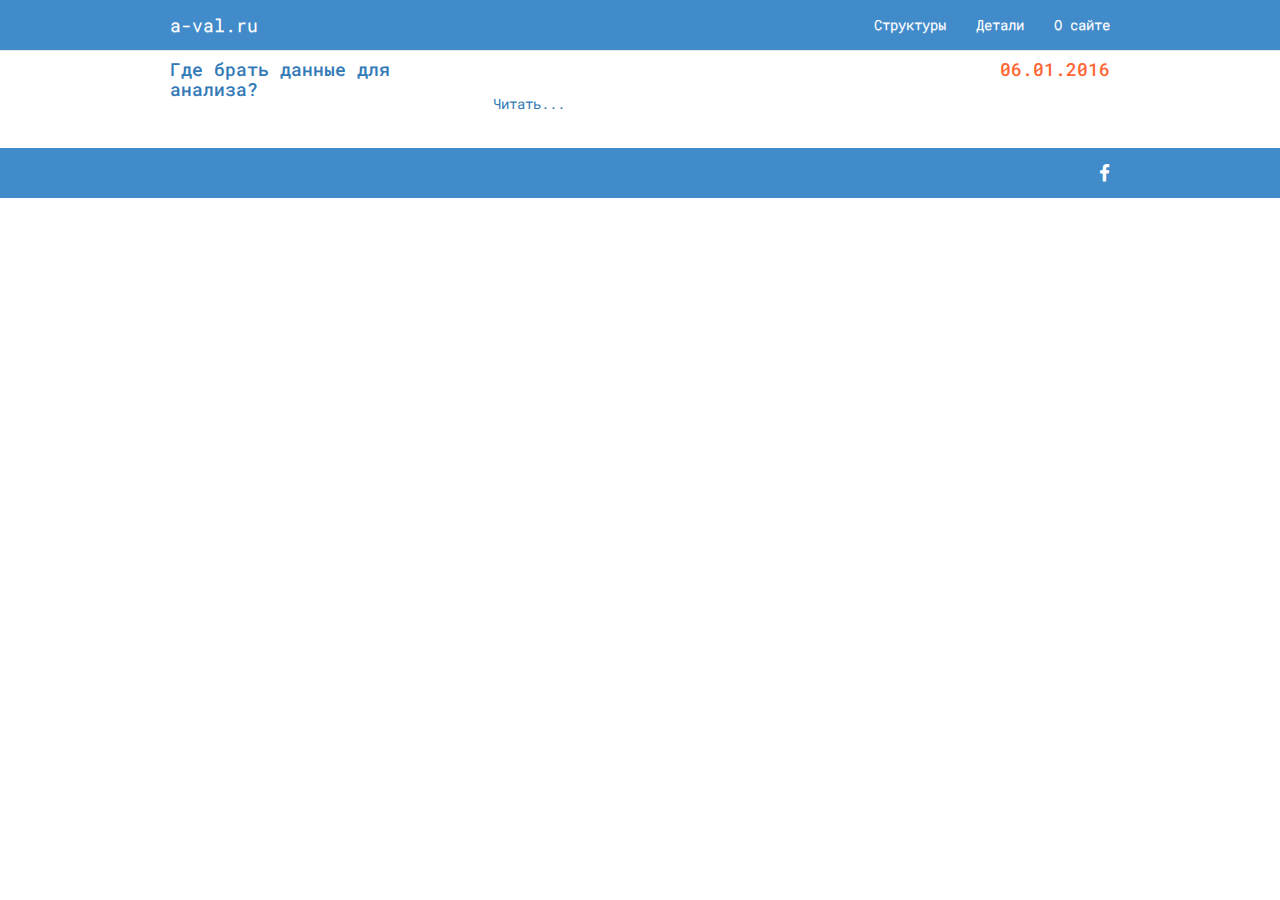
==== details/index.html @ a0c24d66 "крупное обновление, практически новый сайт" ====
<!DOCTYPE html>
<html lang="ru">
	<head>
		<meta http-equiv="Content-Type" content="text/html; charset=utf-8">
		<meta http-equiv="Content-language" content="ru-RU">
		<meta http-equiv="X-UA-Compatible" content="IE=edge">
		<meta http-equiv="imagetoolbar" content="false">
		<meta name="copyright" content="a-val.ru">
		<meta name="author" content="a-val.ru">
		<meta name="robots" content="index, follow">
		<meta name="viewport" content="width=device-width, initial-scale=1.0">
		<meta name="description" content="Лента статей о деталях реализации и исследования структур. В обратном хронологическом порядке.">
		<title>Детали</title>
		<link rel="sitemap" type="application/xml" href="../sitemap.xml" title="Sitemap">
		<link rel="stylesheet" type="text/css" href="https://maxcdn.bootstrapcdn.com/font-awesome/4.5.0/css/font-awesome.min.css">
		<link rel="stylesheet" type="text/css" href="https://fonts.googleapis.com/css?family=Roboto+Mono&subset=latin,cyrillic-ext,latin-ext">
		<link rel="stylesheet" type="text/css" href="../a/css/bootstrap.css">
		<link rel="stylesheet" type="text/css" href="../a/css/bootstrap-theme.css">
		<link rel="stylesheet" type="text/css" href="../a/css/main.css?v=1">
		<!--[if lt IE 9]>
			<script type="text/javascript" src="https://oss.maxcdn.com/html5shiv/3.7.2/html5shiv.min.js"></script>
			<script type="text/javascript" src="https://oss.maxcdn.com/respond/1.4.2/respond.min.js"></script>
		<![endif]-->
	</head>
	<body>
		<nav class="navbar navbar-default navbar-fixed-top">
			<div class="container">
				<div class="navbar-header">
					<button type="button" class="navbar-toggle collapsed" data-toggle="collapse" data-target="#navbar-top" aria-expanded="false" aria-controls="navbar">
						<span class="sr-only">Toggle navigation</span>
						<span class="icon-bar"></span>
						<span class="icon-bar"></span>
						<span class="icon-bar"></span>
					</button>
					<a class="navbar-brand" href="../"><span class="aval-nav-text">a-val.ru</span></a>
				</div>
				<div id="navbar-top" class="navbar-collapse collapse">
					<ul class="nav navbar-nav navbar-right">
						<li><a href="../structure"><span class="aval-nav-text">Структуры</span></a></li>
						<li><a href="../details"><span class="aval-nav-text">Детали</span></a></li>
						<li><a href="../about.html"><span class="aval-nav-text">О сайте</span></a></li>
					</ul>
				</div>
			</div>
		</nav>
		<div class="container">
			<div id="aval-content">
				<div class="row">
					<div class="col-xs-4">
						<h3 class="aval-header-flow"><a href="./where_to_find_information.html">Где брать данные для анализа?</a></h3>
					</div>
					<div class="col-xs-8">
						<h3 class="aval-article-date">06.01.2016</h3>
						<p class="aval-article">
							<span class="aval-article-capital-letter"></span>
							
							<a href="./where_to_find_information.html">Читать...</a>
						</p>	
					</div>
				</div>
			</div>
		</div>
		<nav class="navbar navbar-default aval-bottom-nav">
			<div class="container">
				<div class="navbar-default">
					<noindex>
					<ul class="nav navbar-nav navbar-right">
						<li>
							<a href="https://www.facebook.com/profile.php?id=100010810960507" target="_blank">
								<i class="fa fa-facebook fa-lg aval-bottom-nav-content"></i>
							</a>
						</li>
					</ul>
					</noindex>
				</div>
				
			</div>
		</nav>	
		<script type="text/javascript" src="https://ajax.googleapis.com/ajax/libs/jquery/1.11.3/jquery.min.js"></script>
		<script type="text/javascript" src="../a/js/bootstrap.js"></script>
		<script type="text/javascript" src="../a/js/main.js"></script>
	</body>
</html>
---- a/css/main.css ----
/*override bootstrap.css*/
@media (min-width: 768px) {
  .container {
    width: 750px !important;
  }
}
@media (min-width: 992px) {
  .container {
    width: 970px !important;
  }
}
@media (min-width: 1200px) {
  .container {
    width: 970px !important;
  }
}
.navbar-toggle {
  border-color: #ffffff !important;
}
.navbar-toggle:hover,
.navbar-toggle:focus {
  background-color: #428BCA !important;
}
.icon-bar {
  background-color: #ffffff !important;
}
.jumbotron {
  background-color: #ffffff !important;
}
.jumbotron p {
  font-size: 15px !important;
}
/*override bootstrap-theme.css*/
.navbar-default {
  background-color: #428BCA !important;
}
/*end of overriding*/
body {
	font-family: 'Roboto Mono' !important;
	/*font-family: 'PT Serif', serif !important;*/
}
#aval-content {
	margin: 40px 0 20px 0;
	line-height: 2;
}
.aval-header-flow {
	text-align: left;
	font-size: 18px;
	color: #6699FF;
}
.aval-header-article {
	text-align: center;
	font-size: 18px;
	color: #FF0000;
}
.aval-footer-article {
	text-align: right;
	font-size: 18px;
	color: #FF6633;
}
.aval-article {
	text-align: justify;
}
.aval-article-date {
	text-align: right;
	color: #FF6633;
	font-size: 18px;
}
.aval-article-capital-word {
	font-size: 1.0em;
	color: #00CC00;
}
.aval-article-capital-letter {
	font-size: 1.0em;
	color: #FF6633;
}
.aval-nav-text {
	color: #FFFFFF;
}
.aval-bottom-nav {
	margin-bottom: 0px;
	border-width: 0px;
	border-radius: 0px;
}
.aval-bottom-nav-content {
	color: #FFFFFF;
}
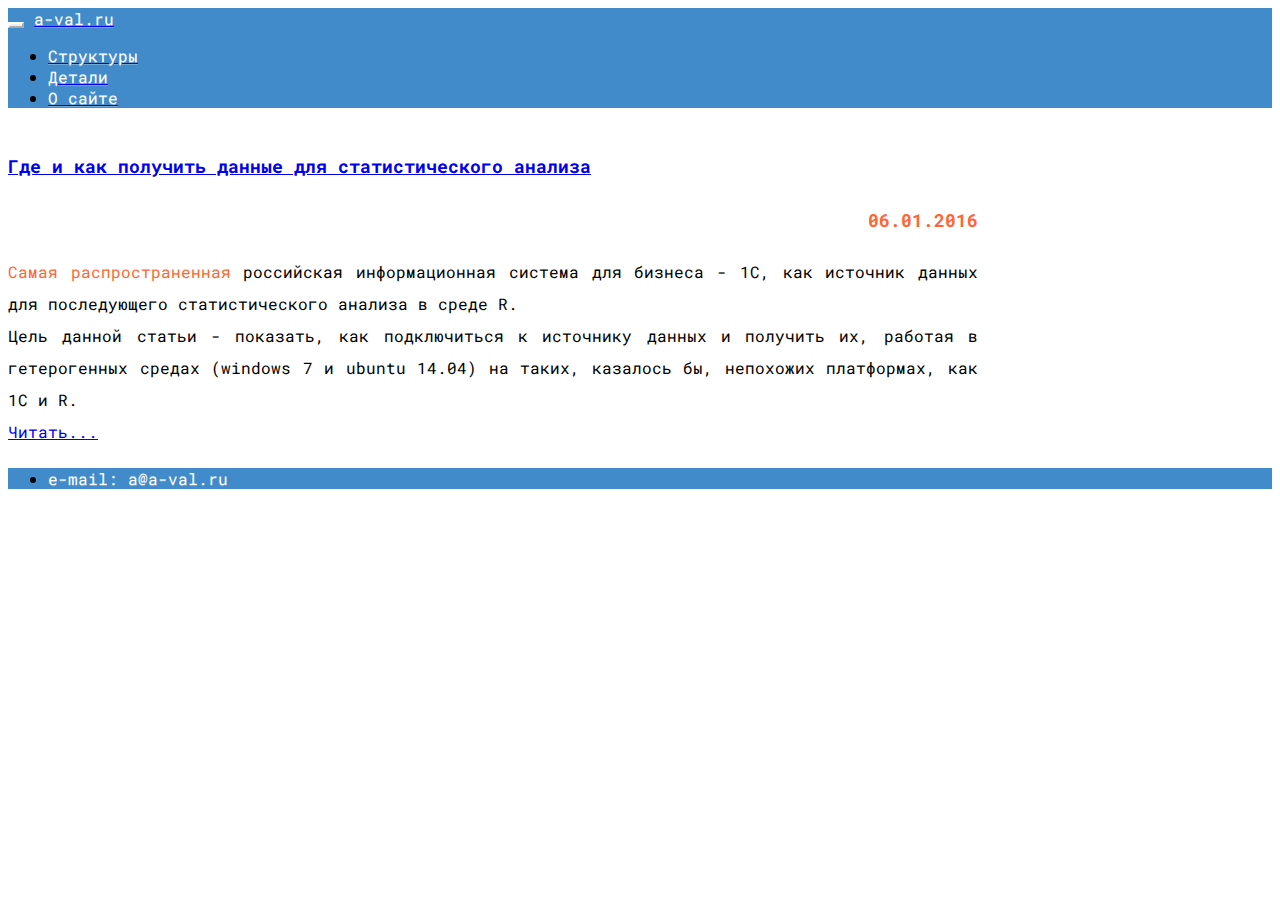
==== commit 135ec9fd: "финальная версия" ====
--- a/details/index.html
+++ b/details/index.html
@@ -14,9 +14,12 @@
 		<link rel="sitemap" type="application/xml" href="../sitemap.xml" title="Sitemap">
 		<link rel="stylesheet" type="text/css" href="https://maxcdn.bootstrapcdn.com/font-awesome/4.5.0/css/font-awesome.min.css">
 		<link rel="stylesheet" type="text/css" href="https://fonts.googleapis.com/css?family=Roboto+Mono&subset=latin,cyrillic-ext,latin-ext">
-		<link rel="stylesheet" type="text/css" href="../a/css/bootstrap.css">
+		<link rel="stylesheet" href="https://maxcdn.bootstrapcdn.com/bootstrap/3.3.6/css/bootstrap.min.css" integrity="sha384-1q8mTJOASx8j1Au+a5WDVnPi2lkFfwwEAa8hDDdjZlpLegxhjVME1fgjWPGmkzs7" crossorigin="anonymous">
+		<link rel="stylesheet" type="text/css" href="../a/css/aval_min.css">
+		<!--
 		<link rel="stylesheet" type="text/css" href="../a/css/bootstrap-theme.css">
-		<link rel="stylesheet" type="text/css" href="../a/css/main.css?v=1">
+		<link rel="stylesheet" type="text/css" href="../a/css/main.css">
+		-->
 		<!--[if lt IE 9]>
 			<script type="text/javascript" src="https://oss.maxcdn.com/html5shiv/3.7.2/html5shiv.min.js"></script>
 			<script type="text/javascript" src="https://oss.maxcdn.com/respond/1.4.2/respond.min.js"></script>
@@ -47,14 +50,19 @@
 			<div id="aval-content">
 				<div class="row">
 					<div class="col-xs-4">
-						<h3 class="aval-header-flow"><a href="./where_to_find_information.html">Где брать данные для анализа?</a></h3>
+						<h3 class="aval-header-flow"><a href="../details/where_to_find_information.html">Где и как получить данные для статистического анализа</a></h3>
 					</div>
 					<div class="col-xs-8">
 						<h3 class="aval-article-date">06.01.2016</h3>
 						<p class="aval-article">
-							<span class="aval-article-capital-letter"></span>
-							
-							<a href="./where_to_find_information.html">Читать...</a>
+							<span class="aval-article-capital-letter">Самая распространенная</span> российская информационная система для бизнеса - 1С, 
+							как источник данных для последующего статистического анализа в среде R.
+							<br />
+							Цель данной статьи - показать, как подключиться к источнику данных и получить их, 
+							работая в гетерогенных средах (windows 7 и ubuntu 14.04) 
+							на таких, казалось бы, непохожих платформах, как 1C и R.
+							<br />
+							<a href="../details/where_to_find_information.html">Читать...</a>
 						</p>	
 					</div>
 				</div>
@@ -66,8 +74,8 @@
 					<noindex>
 					<ul class="nav navbar-nav navbar-right">
 						<li>
-							<a href="https://www.facebook.com/profile.php?id=100010810960507" target="_blank">
-								<i class="fa fa-facebook fa-lg aval-bottom-nav-content"></i>
+							<a class="aval-bottom-nav-content">
+								e-mail: a@a-val.ru
 							</a>
 						</li>
 					</ul>
@@ -77,7 +85,6 @@
 			</div>
 		</nav>	
 		<script type="text/javascript" src="https://ajax.googleapis.com/ajax/libs/jquery/1.11.3/jquery.min.js"></script>
-		<script type="text/javascript" src="../a/js/bootstrap.js"></script>
-		<script type="text/javascript" src="../a/js/main.js"></script>
+		<script src="https://maxcdn.bootstrapcdn.com/bootstrap/3.3.6/js/bootstrap.min.js" integrity="sha384-0mSbJDEHialfmuBBQP6A4Qrprq5OVfW37PRR3j5ELqxss1yVqOtnepnHVP9aJ7xS" crossorigin="anonymous"></script>
 	</body>
 </html>--- a/a/css/aval_min.css
+++ b/a/css/aval_min.css
@@ -0,0 +1,5 @@
+/*!
+ * Bootstrap v3.3.6 (http://getbootstrap.com)
+ * Copyright 2011-2015 Twitter, Inc.
+ * Licensed under MIT (https://github.com/twbs/bootstrap/blob/master/LICENSE)
+ */.btn-default,.btn-primary,.btn-success,.btn-info,.btn-warning,.btn-danger{text-shadow:0 -1px 0 rgba(0,0,0,.2);-webkit-box-shadow:inset 0 1px 0 rgba(255,255,255,.15),0 1px 1px rgba(0,0,0,.075);box-shadow:inset 0 1px 0 rgba(255,255,255,.15),0 1px 1px rgba(0,0,0,.075)}.btn-default:active,.btn-primary:active,.btn-success:active,.btn-info:active,.btn-warning:active,.btn-danger:active,.btn-default.active,.btn-primary.active,.btn-success.active,.btn-info.active,.btn-warning.active,.btn-danger.active{-webkit-box-shadow:inset 0 3px 5px rgba(0,0,0,.125);box-shadow:inset 0 3px 5px rgba(0,0,0,.125)}.btn-default.disabled,.btn-primary.disabled,.btn-success.disabled,.btn-info.disabled,.btn-warning.disabled,.btn-danger.disabled,.btn-default[disabled],.btn-primary[disabled],.btn-success[disabled],.btn-info[disabled],.btn-warning[disabled],.btn-danger[disabled],fieldset[disabled] .btn-default,fieldset[disabled] .btn-primary,fieldset[disabled] .btn-success,fieldset[disabled] .btn-info,fieldset[disabled] .btn-warning,fieldset[disabled] .btn-danger{-webkit-box-shadow:none;box-shadow:none}.btn-default .badge,.btn-primary .badge,.btn-success .badge,.btn-info .badge,.btn-warning .badge,.btn-danger .badge{text-shadow:none}.btn:active,.btn.active{background-image:none}.btn-default{text-shadow:0 1px 0 #fff;background-image:-webkit-linear-gradient(top,#fff 0,#e0e0e0 100%);background-image:-o-linear-gradient(top,#fff 0,#e0e0e0 100%);background-image:-webkit-gradient(linear,left top,left bottom,from(#fff),to(#e0e0e0));background-image:linear-gradient(to bottom,#fff 0,#e0e0e0 100%);filter:progid:DXImageTransform.Microsoft.gradient(startColorstr='#ffffffff',endColorstr='#ffe0e0e0',GradientType=0);filter:progid:DXImageTransform.Microsoft.gradient(enabled = false);background-repeat:repeat-x;border-color:#dbdbdb;border-color:#ccc}.btn-default:hover,.btn-default:focus{background-color:#e0e0e0;background-position:0 -15px}.btn-default:active,.btn-default.active{background-color:#e0e0e0;border-color:#dbdbdb}.btn-default.disabled,.btn-default[disabled],fieldset[disabled] .btn-default,.btn-default.disabled:hover,.btn-default[disabled]:hover,fieldset[disabled] .btn-default:hover,.btn-default.disabled:focus,.btn-default[disabled]:focus,fieldset[disabled] .btn-default:focus,.btn-default.disabled.focus,.btn-default[disabled].focus,fieldset[disabled] .btn-default.focus,.btn-default.disabled:active,.btn-default[disabled]:active,fieldset[disabled] .btn-default:active,.btn-default.disabled.active,.btn-default[disabled].active,fieldset[disabled] .btn-default.active{background-color:#e0e0e0;background-image:none}.btn-primary{background-image:-webkit-linear-gradient(top,#337ab7 0,#265a88 100%);background-image:-o-linear-gradient(top,#337ab7 0,#265a88 100%);background-image:-webkit-gradient(linear,left top,left bottom,from(#337ab7),to(#265a88));background-image:linear-gradient(to bottom,#337ab7 0,#265a88 100%);filter:progid:DXImageTransform.Microsoft.gradient(startColorstr='#ff337ab7',endColorstr='#ff265a88',GradientType=0);filter:progid:DXImageTransform.Microsoft.gradient(enabled = false);background-repeat:repeat-x;border-color:#245580}.btn-primary:hover,.btn-primary:focus{background-color:#265a88;background-position:0 -15px}.btn-primary:active,.btn-primary.active{background-color:#265a88;border-color:#245580}.btn-primary.disabled,.btn-primary[disabled],fieldset[disabled] .btn-primary,.btn-primary.disabled:hover,.btn-primary[disabled]:hover,fieldset[disabled] .btn-primary:hover,.btn-primary.disabled:focus,.btn-primary[disabled]:focus,fieldset[disabled] .btn-primary:focus,.btn-primary.disabled.focus,.btn-primary[disabled].focus,fieldset[disabled] .btn-primary.focus,.btn-primary.disabled:active,.btn-primary[disabled]:active,fieldset[disabled] .btn-primary:active,.btn-primary.disabled.active,.btn-primary[disabled].active,fieldset[disabled] .btn-primary.active{background-color:#265a88;background-image:none}.btn-success{background-image:-webkit-linear-gradient(top,#5cb85c 0,#419641 100%);background-image:-o-linear-gradient(top,#5cb85c 0,#419641 100%);background-image:-webkit-gradient(linear,left top,left bottom,from(#5cb85c),to(#419641));background-image:linear-gradient(to bottom,#5cb85c 0,#419641 100%);filter:progid:DXImageTransform.Microsoft.gradient(startColorstr='#ff5cb85c',endColorstr='#ff419641',GradientType=0);filter:progid:DXImageTransform.Microsoft.gradient(enabled = false);background-repeat:repeat-x;border-color:#3e8f3e}.btn-success:hover,.btn-success:focus{background-color:#419641;background-position:0 -15px}.btn-success:active,.btn-success.active{background-color:#419641;border-color:#3e8f3e}.btn-success.disabled,.btn-success[disabled],fieldset[disabled] .btn-success,.btn-success.disabled:hover,.btn-success[disabled]:hover,fieldset[disabled] .btn-success:hover,.btn-success.disabled:focus,.btn-success[disabled]:focus,fieldset[disabled] .btn-success:focus,.btn-success.disabled.focus,.btn-success[disabled].focus,fieldset[disabled] .btn-success.focus,.btn-success.disabled:active,.btn-success[disabled]:active,fieldset[disabled] .btn-success:active,.btn-success.disabled.active,.btn-success[disabled].active,fieldset[disabled] .btn-success.active{background-color:#419641;background-image:none}.btn-info{background-image:-webkit-linear-gradient(top,#5bc0de 0,#2aabd2 100%);background-image:-o-linear-gradient(top,#5bc0de 0,#2aabd2 100%);background-image:-webkit-gradient(linear,left top,left bottom,from(#5bc0de),to(#2aabd2));background-image:linear-gradient(to bottom,#5bc0de 0,#2aabd2 100%);filter:progid:DXImageTransform.Microsoft.gradient(startColorstr='#ff5bc0de',endColorstr='#ff2aabd2',GradientType=0);filter:progid:DXImageTransform.Microsoft.gradient(enabled = false);background-repeat:repeat-x;border-color:#28a4c9}.btn-info:hover,.btn-info:focus{background-color:#2aabd2;background-position:0 -15px}.btn-info:active,.btn-info.active{background-color:#2aabd2;border-color:#28a4c9}.btn-info.disabled,.btn-info[disabled],fieldset[disabled] .btn-info,.btn-info.disabled:hover,.btn-info[disabled]:hover,fieldset[disabled] .btn-info:hover,.btn-info.disabled:focus,.btn-info[disabled]:focus,fieldset[disabled] .btn-info:focus,.btn-info.disabled.focus,.btn-info[disabled].focus,fieldset[disabled] .btn-info.focus,.btn-info.disabled:active,.btn-info[disabled]:active,fieldset[disabled] .btn-info:active,.btn-info.disabled.active,.btn-info[disabled].active,fieldset[disabled] .btn-info.active{background-color:#2aabd2;background-image:none}.btn-warning{background-image:-webkit-linear-gradient(top,#f0ad4e 0,#eb9316 100%);background-image:-o-linear-gradient(top,#f0ad4e 0,#eb9316 100%);background-image:-webkit-gradient(linear,left top,left bottom,from(#f0ad4e),to(#eb9316));background-image:linear-gradient(to bottom,#f0ad4e 0,#eb9316 100%);filter:progid:DXImageTransform.Microsoft.gradient(startColorstr='#fff0ad4e',endColorstr='#ffeb9316',GradientType=0);filter:progid:DXImageTransform.Microsoft.gradient(enabled = false);background-repeat:repeat-x;border-color:#e38d13}.btn-warning:hover,.btn-warning:focus{background-color:#eb9316;background-position:0 -15px}.btn-warning:active,.btn-warning.active{background-color:#eb9316;border-color:#e38d13}.btn-warning.disabled,.btn-warning[disabled],fieldset[disabled] .btn-warning,.btn-warning.disabled:hover,.btn-warning[disabled]:hover,fieldset[disabled] .btn-warning:hover,.btn-warning.disabled:focus,.btn-warning[disabled]:focus,fieldset[disabled] .btn-warning:focus,.btn-warning.disabled.focus,.btn-warning[disabled].focus,fieldset[disabled] .btn-warning.focus,.btn-warning.disabled:active,.btn-warning[disabled]:active,fieldset[disabled] .btn-warning:active,.btn-warning.disabled.active,.btn-warning[disabled].active,fieldset[disabled] .btn-warning.active{background-color:#eb9316;background-image:none}.btn-danger{background-image:-webkit-linear-gradient(top,#d9534f 0,#c12e2a 100%);background-image:-o-linear-gradient(top,#d9534f 0,#c12e2a 100%);background-image:-webkit-gradient(linear,left top,left bottom,from(#d9534f),to(#c12e2a));background-image:linear-gradient(to bottom,#d9534f 0,#c12e2a 100%);filter:progid:DXImageTransform.Microsoft.gradient(startColorstr='#ffd9534f',endColorstr='#ffc12e2a',GradientType=0);filter:progid:DXImageTransform.Microsoft.gradient(enabled = false);background-repeat:repeat-x;border-color:#b92c28}.btn-danger:hover,.btn-danger:focus{background-color:#c12e2a;background-position:0 -15px}.btn-danger:active,.btn-danger.active{background-color:#c12e2a;border-color:#b92c28}.btn-danger.disabled,.btn-danger[disabled],fieldset[disabled] .btn-danger,.btn-danger.disabled:hover,.btn-danger[disabled]:hover,fieldset[disabled] .btn-danger:hover,.btn-danger.disabled:focus,.btn-danger[disabled]:focus,fieldset[disabled] .btn-danger:focus,.btn-danger.disabled.focus,.btn-danger[disabled].focus,fieldset[disabled] .btn-danger.focus,.btn-danger.disabled:active,.btn-danger[disabled]:active,fieldset[disabled] .btn-danger:active,.btn-danger.disabled.active,.btn-danger[disabled].active,fieldset[disabled] .btn-danger.active{background-color:#c12e2a;background-image:none}.thumbnail,.img-thumbnail{-webkit-box-shadow:0 1px 2px rgba(0,0,0,.075);box-shadow:0 1px 2px rgba(0,0,0,.075)}.dropdown-menu>li>a:hover,.dropdown-menu>li>a:focus{background-color:#e8e8e8;background-image:-webkit-linear-gradient(top,#f5f5f5 0,#e8e8e8 100%);background-image:-o-linear-gradient(top,#f5f5f5 0,#e8e8e8 100%);background-image:-webkit-gradient(linear,left top,left bottom,from(#f5f5f5),to(#e8e8e8));background-image:linear-gradient(to bottom,#f5f5f5 0,#e8e8e8 100%);filter:progid:DXImageTransform.Microsoft.gradient(startColorstr='#fff5f5f5',endColorstr='#ffe8e8e8',GradientType=0);background-repeat:repeat-x}.dropdown-menu>.active>a,.dropdown-menu>.active>a:hover,.dropdown-menu>.active>a:focus{background-color:#2e6da4;background-image:-webkit-linear-gradient(top,#337ab7 0,#2e6da4 100%);background-image:-o-linear-gradient(top,#337ab7 0,#2e6da4 100%);background-image:-webkit-gradient(linear,left top,left bottom,from(#337ab7),to(#2e6da4));background-image:linear-gradient(to bottom,#337ab7 0,#2e6da4 100%);filter:progid:DXImageTransform.Microsoft.gradient(startColorstr='#ff337ab7',endColorstr='#ff2e6da4',GradientType=0);background-repeat:repeat-x}.navbar-default .navbar-nav>.open>a,.navbar-default .navbar-nav>.active>a{background-image:-webkit-linear-gradient(top,#dbdbdb 0,#e2e2e2 100%);background-image:-o-linear-gradient(top,#dbdbdb 0,#e2e2e2 100%);background-image:-webkit-gradient(linear,left top,left bottom,from(#dbdbdb),to(#e2e2e2));background-image:linear-gradient(to bottom,#dbdbdb 0,#e2e2e2 100%);filter:progid:DXImageTransform.Microsoft.gradient(startColorstr='#ffdbdbdb',endColorstr='#ffe2e2e2',GradientType=0);background-repeat:repeat-x;-webkit-box-shadow:inset 0 3px 9px rgba(0,0,0,.075);box-shadow:inset 0 3px 9px rgba(0,0,0,.075)}.navbar-brand,.navbar-nav>li>a{text-shadow:0 1px 0 rgba(255,255,255,.25)}.navbar-inverse{background-image:-webkit-linear-gradient(top,#3c3c3c 0,#222 100%);background-image:-o-linear-gradient(top,#3c3c3c 0,#222 100%);background-image:-webkit-gradient(linear,left top,left bottom,from(#3c3c3c),to(#222));background-image:linear-gradient(to bottom,#3c3c3c 0,#222 100%);filter:progid:DXImageTransform.Microsoft.gradient(startColorstr='#ff3c3c3c',endColorstr='#ff222222',GradientType=0);filter:progid:DXImageTransform.Microsoft.gradient(enabled = false);background-repeat:repeat-x;border-radius:4px}.navbar-inverse .navbar-nav>.open>a,.navbar-inverse .navbar-nav>.active>a{background-image:-webkit-linear-gradient(top,#080808 0,#0f0f0f 100%);background-image:-o-linear-gradient(top,#080808 0,#0f0f0f 100%);background-image:-webkit-gradient(linear,left top,left bottom,from(#080808),to(#0f0f0f));background-image:linear-gradient(to bottom,#080808 0,#0f0f0f 100%);filter:progid:DXImageTransform.Microsoft.gradient(startColorstr='#ff080808',endColorstr='#ff0f0f0f',GradientType=0);background-repeat:repeat-x;-webkit-box-shadow:inset 0 3px 9px rgba(0,0,0,.25);box-shadow:inset 0 3px 9px rgba(0,0,0,.25)}.navbar-inverse .navbar-brand,.navbar-inverse .navbar-nav>li>a{text-shadow:0 -1px 0 rgba(0,0,0,.25)}.navbar-static-top,.navbar-fixed-top,.navbar-fixed-bottom{border-radius:0}@media(max-width:767px){.navbar .navbar-nav .open .dropdown-menu>.active>a,.navbar .navbar-nav .open .dropdown-menu>.active>a:hover,.navbar .navbar-nav .open .dropdown-menu>.active>a:focus{color:#fff;background-image:-webkit-linear-gradient(top,#337ab7 0,#2e6da4 100%);background-image:-o-linear-gradient(top,#337ab7 0,#2e6da4 100%);background-image:-webkit-gradient(linear,left top,left bottom,from(#337ab7),to(#2e6da4));background-image:linear-gradient(to bottom,#337ab7 0,#2e6da4 100%);filter:progid:DXImageTransform.Microsoft.gradient(startColorstr='#ff337ab7',endColorstr='#ff2e6da4',GradientType=0);background-repeat:repeat-x}}.alert{text-shadow:0 1px 0 rgba(255,255,255,.2);-webkit-box-shadow:inset 0 1px 0 rgba(255,255,255,.25),0 1px 2px rgba(0,0,0,.05);box-shadow:inset 0 1px 0 rgba(255,255,255,.25),0 1px 2px rgba(0,0,0,.05)}.alert-success{background-image:-webkit-linear-gradient(top,#dff0d8 0,#c8e5bc 100%);background-image:-o-linear-gradient(top,#dff0d8 0,#c8e5bc 100%);background-image:-webkit-gradient(linear,left top,left bottom,from(#dff0d8),to(#c8e5bc));background-image:linear-gradient(to bottom,#dff0d8 0,#c8e5bc 100%);filter:progid:DXImageTransform.Microsoft.gradient(startColorstr='#ffdff0d8',endColorstr='#ffc8e5bc',GradientType=0);background-repeat:repeat-x;border-color:#b2dba1}.alert-info{background-image:-webkit-linear-gradient(top,#d9edf7 0,#b9def0 100%);background-image:-o-linear-gradient(top,#d9edf7 0,#b9def0 100%);background-image:-webkit-gradient(linear,left top,left bottom,from(#d9edf7),to(#b9def0));background-image:linear-gradient(to bottom,#d9edf7 0,#b9def0 100%);filter:progid:DXImageTransform.Microsoft.gradient(startColorstr='#ffd9edf7',endColorstr='#ffb9def0',GradientType=0);background-repeat:repeat-x;border-color:#9acfea}.alert-warning{background-image:-webkit-linear-gradient(top,#fcf8e3 0,#f8efc0 100%);background-image:-o-linear-gradient(top,#fcf8e3 0,#f8efc0 100%);background-image:-webkit-gradient(linear,left top,left bottom,from(#fcf8e3),to(#f8efc0));background-image:linear-gradient(to bottom,#fcf8e3 0,#f8efc0 100%);filter:progid:DXImageTransform.Microsoft.gradient(startColorstr='#fffcf8e3',endColorstr='#fff8efc0',GradientType=0);background-repeat:repeat-x;border-color:#f5e79e}.alert-danger{background-image:-webkit-linear-gradient(top,#f2dede 0,#e7c3c3 100%);background-image:-o-linear-gradient(top,#f2dede 0,#e7c3c3 100%);background-image:-webkit-gradient(linear,left top,left bottom,from(#f2dede),to(#e7c3c3));background-image:linear-gradient(to bottom,#f2dede 0,#e7c3c3 100%);filter:progid:DXImageTransform.Microsoft.gradient(startColorstr='#fff2dede',endColorstr='#ffe7c3c3',GradientType=0);background-repeat:repeat-x;border-color:#dca7a7}.progress{background-image:-webkit-linear-gradient(top,#ebebeb 0,#f5f5f5 100%);background-image:-o-linear-gradient(top,#ebebeb 0,#f5f5f5 100%);background-image:-webkit-gradient(linear,left top,left bottom,from(#ebebeb),to(#f5f5f5));background-image:linear-gradient(to bottom,#ebebeb 0,#f5f5f5 100%);filter:progid:DXImageTransform.Microsoft.gradient(startColorstr='#ffebebeb',endColorstr='#fff5f5f5',GradientType=0);background-repeat:repeat-x}.progress-bar{background-image:-webkit-linear-gradient(top,#337ab7 0,#286090 100%);background-image:-o-linear-gradient(top,#337ab7 0,#286090 100%);background-image:-webkit-gradient(linear,left top,left bottom,from(#337ab7),to(#286090));background-image:linear-gradient(to bottom,#337ab7 0,#286090 100%);filter:progid:DXImageTransform.Microsoft.gradient(startColorstr='#ff337ab7',endColorstr='#ff286090',GradientType=0);background-repeat:repeat-x}.progress-bar-success{background-image:-webkit-linear-gradient(top,#5cb85c 0,#449d44 100%);background-image:-o-linear-gradient(top,#5cb85c 0,#449d44 100%);background-image:-webkit-gradient(linear,left top,left bottom,from(#5cb85c),to(#449d44));background-image:linear-gradient(to bottom,#5cb85c 0,#449d44 100%);filter:progid:DXImageTransform.Microsoft.gradient(startColorstr='#ff5cb85c',endColorstr='#ff449d44',GradientType=0);background-repeat:repeat-x}.progress-bar-info{background-image:-webkit-linear-gradient(top,#5bc0de 0,#31b0d5 100%);background-image:-o-linear-gradient(top,#5bc0de 0,#31b0d5 100%);background-image:-webkit-gradient(linear,left top,left bottom,from(#5bc0de),to(#31b0d5));background-image:linear-gradient(to bottom,#5bc0de 0,#31b0d5 100%);filter:progid:DXImageTransform.Microsoft.gradient(startColorstr='#ff5bc0de',endColorstr='#ff31b0d5',GradientType=0);background-repeat:repeat-x}.progress-bar-warning{background-image:-webkit-linear-gradient(top,#f0ad4e 0,#ec971f 100%);background-image:-o-linear-gradient(top,#f0ad4e 0,#ec971f 100%);background-image:-webkit-gradient(linear,left top,left bottom,from(#f0ad4e),to(#ec971f));background-image:linear-gradient(to bottom,#f0ad4e 0,#ec971f 100%);filter:progid:DXImageTransform.Microsoft.gradient(startColorstr='#fff0ad4e',endColorstr='#ffec971f',GradientType=0);background-repeat:repeat-x}.progress-bar-danger{background-image:-webkit-linear-gradient(top,#d9534f 0,#c9302c 100%);background-image:-o-linear-gradient(top,#d9534f 0,#c9302c 100%);background-image:-webkit-gradient(linear,left top,left bottom,from(#d9534f),to(#c9302c));background-image:linear-gradient(to bottom,#d9534f 0,#c9302c 100%);filter:progid:DXImageTransform.Microsoft.gradient(startColorstr='#ffd9534f',endColorstr='#ffc9302c',GradientType=0);background-repeat:repeat-x}.progress-bar-striped{background-image:-webkit-linear-gradient(45deg,rgba(255,255,255,.15) 25%,transparent 25%,transparent 50%,rgba(255,255,255,.15) 50%,rgba(255,255,255,.15) 75%,transparent 75%,transparent);background-image:-o-linear-gradient(45deg,rgba(255,255,255,.15) 25%,transparent 25%,transparent 50%,rgba(255,255,255,.15) 50%,rgba(255,255,255,.15) 75%,transparent 75%,transparent);background-image:linear-gradient(45deg,rgba(255,255,255,.15) 25%,transparent 25%,transparent 50%,rgba(255,255,255,.15) 50%,rgba(255,255,255,.15) 75%,transparent 75%,transparent)}.list-group{border-radius:4px;-webkit-box-shadow:0 1px 2px rgba(0,0,0,.075);box-shadow:0 1px 2px rgba(0,0,0,.075)}.list-group-item.active,.list-group-item.active:hover,.list-group-item.active:focus{text-shadow:0 -1px 0 #286090;background-image:-webkit-linear-gradient(top,#337ab7 0,#2b669a 100%);background-image:-o-linear-gradient(top,#337ab7 0,#2b669a 100%);background-image:-webkit-gradient(linear,left top,left bottom,from(#337ab7),to(#2b669a));background-image:linear-gradient(to bottom,#337ab7 0,#2b669a 100%);filter:progid:DXImageTransform.Microsoft.gradient(startColorstr='#ff337ab7',endColorstr='#ff2b669a',GradientType=0);background-repeat:repeat-x;border-color:#2b669a}.list-group-item.active .badge,.list-group-item.active:hover .badge,.list-group-item.active:focus .badge{text-shadow:none}.panel{-webkit-box-shadow:0 1px 2px rgba(0,0,0,.05);box-shadow:0 1px 2px rgba(0,0,0,.05)}.panel-default>.panel-heading{background-image:-webkit-linear-gradient(top,#f5f5f5 0,#e8e8e8 100%);background-image:-o-linear-gradient(top,#f5f5f5 0,#e8e8e8 100%);background-image:-webkit-gradient(linear,left top,left bottom,from(#f5f5f5),to(#e8e8e8));background-image:linear-gradient(to bottom,#f5f5f5 0,#e8e8e8 100%);filter:progid:DXImageTransform.Microsoft.gradient(startColorstr='#fff5f5f5',endColorstr='#ffe8e8e8',GradientType=0);background-repeat:repeat-x}.panel-primary>.panel-heading{background-image:-webkit-linear-gradient(top,#337ab7 0,#2e6da4 100%);background-image:-o-linear-gradient(top,#337ab7 0,#2e6da4 100%);background-image:-webkit-gradient(linear,left top,left bottom,from(#337ab7),to(#2e6da4));background-image:linear-gradient(to bottom,#337ab7 0,#2e6da4 100%);filter:progid:DXImageTransform.Microsoft.gradient(startColorstr='#ff337ab7',endColorstr='#ff2e6da4',GradientType=0);background-repeat:repeat-x}.panel-success>.panel-heading{background-image:-webkit-linear-gradient(top,#dff0d8 0,#d0e9c6 100%);background-image:-o-linear-gradient(top,#dff0d8 0,#d0e9c6 100%);background-image:-webkit-gradient(linear,left top,left bottom,from(#dff0d8),to(#d0e9c6));background-image:linear-gradient(to bottom,#dff0d8 0,#d0e9c6 100%);filter:progid:DXImageTransform.Microsoft.gradient(startColorstr='#ffdff0d8',endColorstr='#ffd0e9c6',GradientType=0);background-repeat:repeat-x}.panel-info>.panel-heading{background-image:-webkit-linear-gradient(top,#d9edf7 0,#c4e3f3 100%);background-image:-o-linear-gradient(top,#d9edf7 0,#c4e3f3 100%);background-image:-webkit-gradient(linear,left top,left bottom,from(#d9edf7),to(#c4e3f3));background-image:linear-gradient(to bottom,#d9edf7 0,#c4e3f3 100%);filter:progid:DXImageTransform.Microsoft.gradient(startColorstr='#ffd9edf7',endColorstr='#ffc4e3f3',GradientType=0);background-repeat:repeat-x}.panel-warning>.panel-heading{background-image:-webkit-linear-gradient(top,#fcf8e3 0,#faf2cc 100%);background-image:-o-linear-gradient(top,#fcf8e3 0,#faf2cc 100%);background-image:-webkit-gradient(linear,left top,left bottom,from(#fcf8e3),to(#faf2cc));background-image:linear-gradient(to bottom,#fcf8e3 0,#faf2cc 100%);filter:progid:DXImageTransform.Microsoft.gradient(startColorstr='#fffcf8e3',endColorstr='#fffaf2cc',GradientType=0);background-repeat:repeat-x}.panel-danger>.panel-heading{background-image:-webkit-linear-gradient(top,#f2dede 0,#ebcccc 100%);background-image:-o-linear-gradient(top,#f2dede 0,#ebcccc 100%);background-image:-webkit-gradient(linear,left top,left bottom,from(#f2dede),to(#ebcccc));background-image:linear-gradient(to bottom,#f2dede 0,#ebcccc 100%);filter:progid:DXImageTransform.Microsoft.gradient(startColorstr='#fff2dede',endColorstr='#ffebcccc',GradientType=0);background-repeat:repeat-x}.well{background-image:-webkit-linear-gradient(top,#e8e8e8 0,#f5f5f5 100%);background-image:-o-linear-gradient(top,#e8e8e8 0,#f5f5f5 100%);background-image:-webkit-gradient(linear,left top,left bottom,from(#e8e8e8),to(#f5f5f5));background-image:linear-gradient(to bottom,#e8e8e8 0,#f5f5f5 100%);filter:progid:DXImageTransform.Microsoft.gradient(startColorstr='#ffe8e8e8',endColorstr='#fff5f5f5',GradientType=0);background-repeat:repeat-x;border-color:#dcdcdc;-webkit-box-shadow:inset 0 1px 3px rgba(0,0,0,.05),0 1px 0 rgba(255,255,255,.1);box-shadow:inset 0 1px 3px rgba(0,0,0,.05),0 1px 0 rgba(255,255,255,.1)}@media(min-width:768px){.container{width:750px !important}}@media(min-width:992px){.container{width:970px !important}}@media(min-width:1200px){.container{width:970px !important}}.navbar-toggle{border-color:#fff !important}.navbar-toggle:hover,.navbar-toggle:focus{background-color:#428bca !important}.icon-bar{background-color:#fff !important}.jumbotron{background-color:#fff !important}.jumbotron p{font-size:15px !important}.navbar-default{background-color:#428bca !important}body{font-family:'Roboto Mono' !important}#aval-content{margin:40px 0 20px 0;line-height:2}.aval-selected-paragraph{margin:1em 0 1em 0;border-left:1em solid red;padding:1em 1em 1em 2em;background:#eee}.aval-1S-paragraph{margin:1em 0 1em 0;border:1px solid #000;padding:1em 1em 1em 1em;background:#fff}.aval-1S-paragraph-black-text{color:#000}.aval-1S-paragraph-blue-text{color:#33f}.aval-1S-paragraph-red-text{color:red}.aval-1S-paragraph-green-text{color:#396}.aval-pgAdmin-paragraph{margin:1em 0 1em 0;border:1px solid #000;padding:1em 1em 1em 1em;background:#fff}.aval-pgAdmin-paragraph-black-text{color:#000}.aval-pgAdmin-paragraph-blue-text{color:#309}.aval-pgAdmin-paragraph-lilac-text{color:#93c}.aval-pgAdmin-paragraph-green-text{color:#396}.aval-R-paragraph{margin:1em 0 1em 0;border:1px solid #000;padding:1em 1em 1em 1em;background:#fff}.aval-R-paragraph-black-text{color:#000}.aval-R-paragraph-blue-text{color:#30c}.aval-R-paragraph-green-text{color:#396}.aval-R-paragraph-grey-text{color:#999}.aval-header-flow{text-align:left;font-size:18px;color:#69f}.aval-header-article{text-align:center;font-size:18px;color:red}.aval-footer-article{text-align:right;font-size:18px;color:#f63}.aval-article{text-align:justify}.aval-article-date{text-align:right;color:#f63;font-size:18px}.aval-article-capital-word{font-size:1.0;color:#0c0}.aval-article-capital-letter{font-size:1.0;color:#f63}.aval-nav-text{color:#fff}.aval-bottom-nav{margin-bottom:0;border-width:0;border-radius:0}.aval-bottom-nav-content{color:#fff !important}--- a/a/css/main.css
+++ b/a/css/main.css
@@ -43,6 +43,66 @@
 	margin: 40px 0 20px 0;
 	line-height: 2;
 }
+.aval-selected-paragraph {
+	margin: 1em 0 1em 0;
+	border-left: 1em solid #FF0000;
+	padding: 1em 1em 1em 2em ;
+	background: #EEEEEE;
+}
+.aval-1S-paragraph {
+	margin: 1em 0 1em 0;
+	border: 1px solid #000000;
+	padding: 1em 1em 1em 1em ;
+	background: #FFFFFF;
+}
+.aval-1S-paragraph-black-text {
+	color: #000000;
+}
+.aval-1S-paragraph-blue-text {
+	color: #3333FF;
+}
+.aval-1S-paragraph-red-text {
+	color: #FF0000;
+}
+.aval-1S-paragraph-green-text {
+	color: #339966;
+}
+.aval-pgAdmin-paragraph {
+	margin: 1em 0 1em 0;
+	border: 1px solid #000000;
+	padding: 1em 1em 1em 1em ;
+	background: #FFFFFF;
+}
+.aval-pgAdmin-paragraph-black-text {
+	color: #000000;
+}
+.aval-pgAdmin-paragraph-blue-text {
+	color: #330099;
+}
+.aval-pgAdmin-paragraph-lilac-text {
+	color: #9933CC;
+}
+.aval-pgAdmin-paragraph-green-text {
+	color: #339966;
+}
+.aval-R-paragraph {
+	margin: 1em 0 1em 0;
+	border: 1px solid #000000;
+	padding: 1em 1em 1em 1em ;
+	background: #FFFFFF;
+}
+.aval-R-paragraph-black-text {
+	color: #000000;
+}
+.aval-R-paragraph-blue-text {
+	color: #3300CC;
+}
+.aval-R-paragraph-green-text {
+	color: #339966;
+}
+.aval-R-paragraph-grey-text {
+	color: #999999;
+}
 .aval-header-flow {
 	text-align: left;
 	font-size: 18px;
@@ -83,5 +143,5 @@
 	border-radius: 0px;
 }
 .aval-bottom-nav-content {
-	color: #FFFFFF;
+	color: #FFFFFF !important;
 }